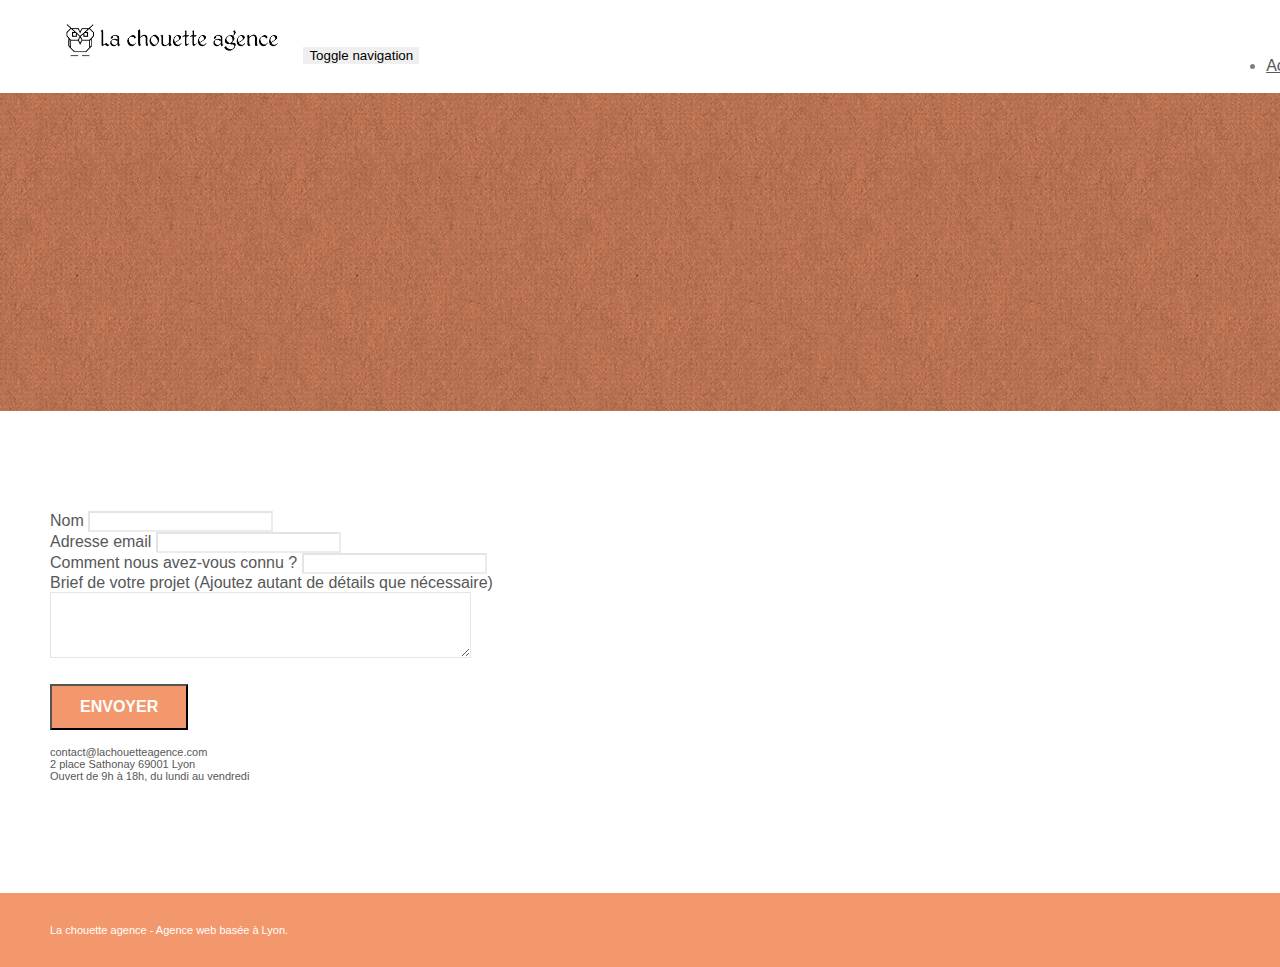
==== page2.html @ 3cbdddae "Initial version" ====
<!doctype html>
<html lang="Default">
<head>
    <meta charset="utf-8">
    <meta name="keywords" content="">
    <meta name="description" content="">
    <meta name="viewport" content="width=device-width, initial-scale=1.0, viewport-fit=cover">
    <link rel="shortcut icon" type="image/png" href="favicon.jpg">
    
	<link rel="stylesheet" type="text/css" href="./css/bootstrap.min.css">
	<link rel="stylesheet" type="text/css" href="style.css">
	<link rel="stylesheet" type="text/css" href="./css/font-awesome.min.css">
	<link rel="stylesheet" type="text/css" href="./css/et-line.min.css">
	
    
	<script src="./js/jquery-2.1.0.min.js"></script>
	<script src="./js/bootstrap.min.js"></script>
	<script src="./js/blocs.min.js"></script>
	<script src="./js/jqBootstrapValidation.js"></script>
	<script src="./js/formHandler.js"></script>
    <title>page2</title>

    
<!-- Analytics -->
 
<!-- Analytics END -->
    
</head>
<body>
<!-- Principal conteneur -->
<div class="page-container">
    
<!-- bloc-0 -->
<div class="bloc bgc-white l-bloc " id="bloc-0">
	<div class="container bloc-sm">
		<nav class="navbar row">
			<div class="navbar-header">
				<a class="navbar-brand" href="index.html"><img src="img/la-chouette-agence.png" alt="atlanta web design logo" height="40" /></a>
				<button id="nav-toggle" type="button" class="ui-navbar-toggle navbar-toggle" data-toggle="collapse" data-target=".navbar-1">
					<span class="sr-only">Toggle navigation</span><span class="icon-bar"></span><span class="icon-bar"></span><span class="icon-bar"></span>
				</button>
			</div>
			<div class="collapse navbar-collapse navbar-1 special-dropdown-nav">
				<ul class="site-navigation nav navbar-nav">
					<li>
						<a href="index.html">Accueil</a>
					</li>
					<li>
					</li>
					<li>
						<a href="page2.html">page2 &gt;</a>
					</li>
				</ul>
			</div>
		</nav>
	</div>
</div>
<!-- bloc-0 END -->

<!-- bloc-6 -->
<div class="bloc bg-dots-bg bg-repeat bgc-atomic-tangerine d-bloc bloc-bg-texture texture-paper" id="bloc-6">
	<div class="container bloc-lg">
		<div class="row">
			<div class="col-sm-12">
				<h1 class="text-center hero-bloc-text tc-white">
					Parlons web design !
				</h1>
				<p class="text-center mg-lg tc-white tight-width-whitespace">
					Nous sommes ravis que vous souhaitiez collaborer avec notre agence.<br>
					Parlez-nous de votre projet en complétant le formulaire ci-dessous.
				</p>
			</div>
		</div>
	</div>
</div>
<!-- bloc-6 END -->

<!-- bloc-7 -->
<div class="bloc bgc-white l-bloc" id="bloc-7">
	<div class="container bloc-lg">
		<div class="row">
			<div class="col-sm-6">
				<form id="form_1" novalidate success-msg="Your message has been sent." fail-msg="Sorry it seems that our mail server is not responding, Sorry for the inconvenience!">
					<div class="form-group">
						<label>
							Nom
						</label>
						<input id="name" class="form-control" required />
					</div>
					<div class="form-group">
						<label>
							Adresse email
						</label>
						<input id="email" class="form-control" type="email" required />
					</div>
					<div class="form-group">
						<label>
							Comment nous avez-vous connu ?
						</label>
						<input class="form-control" type="email" required id="input_504" />
					</div>
					<div class="form-group">
						<label>
							Brief de votre projet (Ajoutez autant de détails que nécessaire)<br>
						</label><textarea id="message" class="form-control" rows="4" cols="50" required></textarea>
					</div> 
					<button class="bloc-button btn btn-lg btn-block cta-hero btn-atomic-tangerine" type="submit">
						Envoyer
					</button>
				</form>
			</div>
			<div class="col-sm-6">
				<p>
					contact@lachouetteagence.com<br>2 place Sathonay 69001 Lyon<br>Ouvert de 9h à 18h, du lundi au vendredi<br>
				</p>
			</div>
		</div>
	</div>
</div>
<!-- bloc-7 END -->

<!-- ScrollToTop Button -->
<a class="bloc-button btn btn-d scrollToTop" onclick="scrollToTarget('1')"><span class="fa fa-chevron-up"></span></a>
<!-- ScrollToTop Button END-->


<!-- Footer - bloc-8 -->
<div class="bloc bgc-atomic-tangerine d-bloc" id="bloc-8">
	<div class="container bloc-sm">
		<div class="row">
			<div class="col-sm-12">
				<p class="text-center white">
					La chouette agence - Agence web basée à Lyon.<br>
				</p>
				<div class="row row-no-gutters social">
					<div class="col-sm-3">
						<div class="text-center">
							<a class="social" href="index.html"><span class="fa fa-twitter icon-md"></span></a>
						</div>
					</div>
					<div class="col-sm-3">
						<div class="text-center">
							<a class="social" href="index.html"><span class="fa fa-facebook icon-md"></span></a>
						</div>
					</div>
					<div class="col-sm-3">
						<div class="text-center">
							<a class="social" href="index.html"><span class="fa fa-dribbble icon-md"></span></a>
						</div>
					</div>
					<div class="col-sm-3">
						<div class="text-center">
							<a class="social" href="index.html"><span class="fa fa-instagram icon-md"></span></a>
						</div>
					</div>
				</div>
			</div>
		</div>
	</div>
</div>
<!-- Footer - bloc-8 END -->

</div>
<!-- Principal conteneur END -->
    

</body>
</html>
---- style.css ----
body {
    margin: 0;
    padding: 0;
    background: #FFF;
    overflow-x: hidden;
    -webkit-font-smoothing: antialiased;
    -moz-osx-font-smoothing: grayscale;
}

a,
button {
    transition: all .3s ease-in-out;
    outline: none!important;
}

a:hover {
    text-decoration: none;
    cursor: pointer;
}

#page-loading-blocs-notifaction {
    position: fixed;
    top: 0;
    bottom: 0;
    width: 100%;
    z-index: 100000;
    background: #FFFFFF url("img/pageload-spinner.gif") no-repeat center center;
}

.bloc {
    width: 100%;
    clear: both;
    background: 50% 50% no-repeat;
    padding: 0 50px;
    -webkit-background-size: cover;
    -moz-background-size: cover;
    -o-background-size: cover;
    background-size: cover;
    position: relative;
}

.bloc .container {
    padding-left: 0;
    padding-right: 0;
}

.bloc-lg {
    padding: 100px 50px;
}

.bloc-md {
    padding: 50px;
}

.bloc-sm {
    padding: 20px 50px;
}

.bg-center,
.bg-l-edge,
.bg-r-edge,
.bg-t-edge,
.bg-b-edge,
.bg-tl-edge,
.bg-bl-edge,
.bg-tr-edge,
.bg-br-edge,
.bg-repeat {
    -webkit-background-size: auto!important;
    -moz-background-size: auto!important;
    -o-background-size: auto!important;
    background-size: auto!important;
}

.bg-repeat {
    background: repeat;
}

.bg-t-edge {
    background: top no-repeat;
}

.bloc-bg-texture::before {
    content: "";
    background-size: 2px 2px;
    position: absolute;
    top: 0;
    bottom: 0;
    left: 0;
    right: 0;
}

.texture-paper::before {
    background: url("img/texture-paper.png");
    background-size: 280px 280px;
}

.b-parallax {
    background-attachment: fixed;
}

.d-bloc {
    color: rgba(255, 255, 255, .7);
}

.d-bloc button:hover {
    color: rgba(255, 255, 255, .9);
}

.d-bloc .icon-round,
.d-bloc .icon-square,
.d-bloc .icon-rounded,
.d-bloc .icon-semi-rounded-a,
.d-bloc .icon-semi-rounded-b {
    border-color: rgba(255, 255, 255, .9);
}

.d-bloc .divider-h span {
    border-color: rgba(255, 255, 255, .2);
}

.d-bloc .a-btn,
.d-bloc .navbar a,
.d-bloc .navbar-brand,
.d-bloc a .icon-sm,
.d-bloc a .icon-md,
.d-bloc a .icon-lg,
.d-bloc a .icon-xl,
.d-bloc h1 a,
.d-bloc h2 a,
.d-bloc h3 a,
.d-bloc h4 a,
.d-bloc h5 a,
.d-bloc h6 a,
.d-bloc p a {
    color: rgba(255, 255, 255, .6);
}

.d-bloc .a-btn:hover,
.d-bloc .navbar a:hover,
.d-bloc .navbar-brand:hover,
.d-bloc a:hover .icon-sm,
.d-bloc a:hover .icon-md,
.d-bloc a:hover .icon-lg,
.d-bloc a:hover .icon-xl,
.d-bloc h1 a:hover,
.d-bloc h2 a:hover,
.d-bloc h3 a:hover,
.d-bloc h4 a:hover,
.d-bloc h5 a:hover,
.d-bloc h6 a:hover,
.d-bloc p a:hover {
    color: rgba(255, 255, 255, 1);
}

.d-bloc .navbar-toggle .icon-bar {
    background: rgba(255, 255, 255, 1);
}

.d-bloc .btn-wire,
.d-bloc .btn-wire:hover {
    color: rgba(255, 255, 255, 1);
    border-color: rgba(255, 255, 255, 1);
}

.d-bloc .panel {
    color: rgba(0, 0, 0, .5);
}

.d-bloc .panel button:hover {
    color: rgba(0, 0, 0, .7);
}

.d-bloc .panel icon {
    border-color: rgba(0, 0, 0, .7);
}

.d-bloc .panel .divider-h span {
    border-color: rgba(0, 0, 0, .1);
}

.d-bloc .panel .a-btn {
    color: rgba(0, 0, 0, .6);
}

.d-bloc .panel .a-btn:hover {
    color: rgba(0, 0, 0, 1);
}

.d-bloc .panel .btn-wire,
.d-bloc .panel .btn-wire:hover {
    color: rgba(0, 0, 0, .7);
    border-color: rgba(0, 0, 0, .3);
}

.d-bloc .panel,
.l-bloc {
    color: rgba(0, 0, 0, .5);
}

.d-bloc .panel button:hover,
.l-bloc button:hover {
    color: rgba(0, 0, 0, .7);
}

.l-bloc .icon-round,
.l-bloc .icon-square,
.l-bloc .icon-rounded,
.l-bloc .icon-semi-rounded-a,
.l-bloc .icon-semi-rounded-b {
    border-color: rgba(0, 0, 0, .7);
}

.d-bloc .panel .divider-h span,
.l-bloc .divider-h span {
    border-color: rgba(0, 0, 0, .1);
}

.d-bloc .panel .a-btn,
.l-bloc .a-btn,
.l-bloc .navbar a,
.l-bloc .navbar-brand,
.l-bloc a .icon-sm,
.l-bloc a .icon-md,
.l-bloc a .icon-lg,
.l-bloc a .icon-xl,
.l-bloc h1 a,
.l-bloc h2 a,
.l-bloc h3 a,
.l-bloc h4 a,
.l-bloc h5 a,
.l-bloc h6 a,
.l-bloc p a {
    color: rgba(0, 0, 0, .6);
}

.d-bloc .panel .a-btn:hover,
.l-bloc .a-btn:hover,
.l-bloc .navbar a:hover,
.l-bloc .navbar-brand:hover,
.l-bloc a:hover .icon-sm,
.l-bloc a:hover .icon-md,
.l-bloc a:hover .icon-lg,
.l-bloc a:hover .icon-xl,
.l-bloc h1 a:hover,
.l-bloc h2 a:hover,
.l-bloc h3 a:hover,
.l-bloc h4 a:hover,
.l-bloc h5 a:hover,
.l-bloc h6 a:hover,
.l-bloc p a:hover {
    color: rgba(0, 0, 0, 1);
}

.l-bloc .navbar-toggle .icon-bar {
    color: rgba(0, 0, 0, .6);
}

.d-bloc .panel .btn-wire,
.d-bloc .panel .btn-wire:hover,
.l-bloc .btn-wire,
.l-bloc .btn-wire:hover {
    color: rgba(0, 0, 0, .7);
    border-color: rgba(0, 0, 0, .3);
}

.voffset {
    margin-top: 30px;
}

.voffset-lg {
    margin-top: 80px;
}

.row-no-gutters {
    margin-right: 0;
    margin-left: 0;
}

.row.row-no-gutters > [class^="col-"],
.row.row-no-gutters > [class*=" col-"] {
    padding-right: 0;
    padding-left: 0;
}

#bloc-1-hero h1 {
    font-size: 32px;
}

.navbar {
    margin-bottom: 0;
    z-index: 1;
}

.navbar-brand {
    height: auto;
    padding: 3px 15px;
    font-size: 25px;
    font-weight: normal;
    font-weight: 600;
    line-height: 44px;
}

.navbar-brand img {
    max-height: 200px;
    margin: 0 5px 0 0;
    display: inline;
}

.navbar-brand img[src$=svg] {
    min-width: 100px;
}

.nav-center .navbar-brand img {
    margin: 0;
}

.navbar .nav {
    padding-top: 2px;
    margin-right: -16px;
    float: right;
    z-index: 1;
}

.nav > li {
    float: left;
    margin-top: 4px;
    font-size: 16px;
}

.navbar-nav .open .dropdown-menu > li > a {
    text-align: inherit;
}

.nav > li a:hover,
.nav > li a:focus {
    background: transparent;
}

.navbar-toggle {
    margin: 10px 10px 0 0;
    border: 0px;
}

.navbar-toggle:hover {
    background: transparent!important;
}

.navbar-toggle .icon-bar {
    background-color: rgba(0, 0, 0, .5);
    width: 26px;
}

.nav-invert .navbar .nav {
    float: left;
}

.nav-invert .navbar-header,
.nav-invert .navbar-brand {
    float: right;
    position: relative;
    z-index: 2;
}

@media (min-width: 768px) {
    .site-navigation {
        position: absolute;
        top: 50%;
        right: 20px;
        transform: translate(0, -50%);
        -webkit-transform: translateY(-50%);
    }
    .nav > li .dropdown-menu a,
    .nav > li .dropdown-menu a:hover {
        color: #484848;
    }
    .nav-invert .site-navigation {
        left: 0;
        right: 0;
    }
    .nav-center {
        text-align: center;
    }
    .nav-center .navbar-header {
        width: 100%;
    }
    .nav-center .navbar-header,
    .nav-center .navbar-brand,
    .nav-center .nav > li {
        float: none;
        display: inline-block;
    }
    .nav-center .site-navigation {
        position: relative;
        width: 100%;
        right: 0;
        margin-right: 0px;
        margin-top: 20px;
    }
    .nav-center.mini-nav .navbar-toggle {
        float: none;
        margin: 10px auto 0;
    }
}

.nav > li > .dropdown a {
    background: none!important;
    display: block;
    padding: 14px 15px;
}

nav .caret {
    margin: 0 5px;
}

.dropdown-menu .dropdown-menu {
    top: -8px;
    left: 100%;
}

.dropdown-menu .dropmenu-flow-right {
    top: 100%;
    left: 0;
    margin-left: -1px;
    border-top-left-radius: 0;
    border-top-right-radius: 0;
}

.dropdown-menu .dropdown span {
    border: 4px solid black;
    border-top-color: transparent;
    border-right-color: transparent;
    border-bottom-color: transparent;
    margin: 6px -5px 0 0!important;
    float: right;
}

.mg-md {
    margin-top: 10px;
    margin-bottom: 20px;
}

.mg-lg {
    margin-top: 10px;
    margin-bottom: 40px;
}

.btn {
    margin: 0 5px 5px 0;
}

.btn.pull-right {
    margin: 0 0 5px 5px;
}

.btn-d,
.btn-d:hover,
.btn-d:focus {
    color: #FFF;
    background: rgba(0, 0, 0, .3);
}

button {
    outline: none!important;
}

.btn-rd {
    border-radius: 40px;
}

.btn-clean {
    border: 1px solid rgba(0, 0, 0, .08);
    border-bottom-color: rgba(0, 0, 0, .1);
    text-shadow: 0 1px 0 rgba(0, 0, 1, .1);
    box-shadow: 0 1px 3px rgba(0, 0, 1, .25), inset 0 1px 0 0 rgba(255, 255, 255, .15);
}

.icon-md {
    font-size: 30px!important;
}

.icon-lg {
    font-size: 60px!important;
}

.sm-shadow {
    text-shadow: 0 1px 2px rgba(0, 0, 0, .3);
}

.panel-sq,
.panel-sq .panel-heading,
.panel-sq .panel-footer {
    border-radius: 0;
}

.panel-rd {
    border-radius: 30px;
}

.panel-rd .panel-heading {
    border-radius: 29px 29px 0 0;
}

.panel-rd .panel-footer {
    border-radius: 0 0 29px 29px;
}

.form-control {
    border-color: rgba(0, 0, 0, .1);
    box-shadow: none;
}

.scrollToTop {
    width: 40px;
    height: 40px;
    position: fixed;
    bottom: 20px;
    right: 20px;
    opacity: 0;
    z-index: 500;
    transition: all .3s ease-in-out;
}

.scrollToTop span {
    margin-top: 6px;
}

.showScrollTop {
    font-size: 14px;
    opacity: 1;
}

a[data-lightbox] {
    position: relative;
    display: block;
    text-align: center;
}

a[data-lightbox]:hover::before {
    content: "+";
    font-family: "HelveticaNeue-Light", "Helvetica Neue Light", "Helvetica Neue", Helvetica, Arial;
    font-size: 32px;
    width: 50px;
    height: 50px;
    margin-left: -25px;
    border-radius: 50%;
    background: rgba(0, 0, 0, .6);
    color: #FFF;
    font-weight: 100;
    z-index: 1;
    position: absolute;
    top: 50%;
    transform: translateY(-50%);
    -webkit-transform: translateY(-50%);
}

a[data-lightbox]:hover img {
    opacity: 0.6;
    -webkit-animation-fill-mode: none;
    animation-fill-mode: none;
}

#lightbox-modal {
    display: flex;
    align-items: center;
}

#lightbox-modal .modal-dialog {
    width: 90%;
    max-width: 900px;
    margin: 0 auto 0;
}

#lightbox-modal .modal-dialog img {
    max-height: 90vh;
    margin: 0 auto;
}

.lightbox-caption {
    padding: 20px;
    color: #FFF;
    background: rgba(0, 0, 0, .5);
    position: absolute;
    left: 15px;
    right: 15px;
    bottom: 5px;
}

.close-lightbox {
    color: #FFF;
    font-size: 30px;
    position: absolute;
    top: 20px;
    right: 20px;
    z-index: 20;
    background: rgba(0, 0, 0, .5);
    border: none;
    line-height: 30px;
    padding: 0 9px 5px;
    opacity: 0.3;
}

.close-lightbox:hover,
.next-lightbox:hover,
.prev-lightbox:hover {
    opacity: 1.0;
    color: #FFF;
}

.next-lightbox,
.prev-lightbox {
    font-size: 20px;
    color: rgba(255, 255, 255, .9);
    background: rgba(0, 0, 0, .5);
    transition: all .2s ease-in-out;
    position: absolute;
    top: 45%;
    z-index: 1;
    opacity: 0.4;
}

.next-lightbox {
    padding: 6px 8px 1px 13px;
    right: 25px;
}

.prev-lightbox {
    padding: 6px 13px 1px 10px;
    left: 25px;
}

.snapshot-lb .modal-body {
    padding-bottom: 45px;
}

.snapshot-lb .lightbox-caption {
    padding: 0;
    color: rgba(0, 0, 0, .5);
    background: none;
}

h1,
h2,
h3,
h4,
h5,
h6,
p,
label,
.btn,
a {
    font-family: "helvetica";
    font-weight: 400;
    color: #575757!important;
}

.container {
    max-width: 1000px;
}

.hero-bloc-text {
    font-size: 38px;
}

.hero-bloc-text-sub {
    font-size: 36px;
}

.statement-bloc-text {
    line-height: 26px;
    font-style: italic;
    font-size: 20px;
    text-align: center;
    font-weight: lighter;
    max-width: 520px;
    margin: auto auto auto auto;
}

p {
    font-size: 11px;
}

.tight-width-whitespace {
    max-width: 600px;
    margin: auto auto auto auto;
}

.h1 {
    font-size: 20px;
    font-family: "Open Sans";
}

.cta-hero {
    margin-top: 22px;
    color: #FFFFFF!important;
    text-transform: uppercase;
    padding: 12px 28px 12px 28px;
    font-size: 16px;
    font-weight: 700;
}

.social {
    max-width: 400px;
    margin: auto auto auto auto;
}

h2 {
    font-size: 22px;
    line-height: 1.4em;
}

h3 {
    font-size: 15px;
    text-transform: uppercase;
    font-weight: 700;
    color: #333333!important;
}

.med-width-whitespace {
    max-width: 800px;
    margin: auto auto auto auto;
    box-shadow: 0px 0px 0px #000000;
}

h1 {
    color: #333333!important;
}

h4 {
    color: #333333!important;
}

.icons {
    margin-bottom: 14px;
    margin-top: 24px;
}

.white {
    color: #FFFFFF!important;
}

.portfolio-thumb {
    margin-bottom: 24px;
}

.portfolio-row {
    margin-bottom: 44px;
    margin-top: 50px;
}

.avatar {
    box-shadow: 0px 4px 9px rgba(0, 0, 0, 0.3);
}

.black-background {
    background-color: rgba(165, 147, 99, 0.7);
    padding: 40px 40px 40px 40px;
}

.bold-link {
    font-weight: 900;
    text-decoration: underline!important;
}

.bgc-white {
    background-color: #FFFFFF;
}

.bgc-dark-slate-blue {
    background-color: #364577;
}

.bgc-atomic-tangerine {
    background-color: #F3976C;
}

.tc-white {
    color: #F3976C!important;
}

.btn-atomic-tangerine {
    background: #F3976C;
    color: #FFFFFF!important;
}

.btn-atomic-tangerine:hover {
    background: #c27956!important;
    color: #FFFFFF!important;
}

.ltc-white {
    color: #FFFFFF!important;
}

.ltc-white:hover {
    color: #cccccc!important;
}

.ltc-atomic-tangerine {
    color: #F3976C!important;
}

.ltc-atomic-tangerine:hover {
    color: #c27956!important;
}

.icon-dark-slate-blue {
    color: #364577!important;
    border-color: #364577!important;
}

.bg-dots-bg {
    background-image: url("img/dots-bg.png");
}

.bg-lines-h2-bg {
    background-image: url("img/lines-h2-bg.png");
}

.bg-banniere {
    background-image: url("img/la-chouette-agence-banniere.jpg");
}

.bg-presentation {
    background-image: url("img/image-de-presentation.bmp");
}

@media (max-width: 1024px) {
    .bloc {
        padding-left: 20px;
        padding-right: 20px;
    }
    .bloc.full-width-bloc,
    .bloc-tile-2.full-width-bloc .container,
    .bloc-tile-3.full-width-bloc .container,
    .bloc-tile-4.full-width-bloc .container {
        padding-left: 0;
        padding-right: 0;
    }
}

@media (max-width: 992px) and (min-width: 768px) {
    .navbar .nav {
        max-width: 80%
    }
    .nav-center.navbar .nav {
        max-width: 100%
    }
}

@media only screen and (min-device-width: 768px) and (max-device-width: 1024px) and (orientation: landscape) {
    .b-parallax {
        background-attachment: scroll;
    }
}

@media only screen and (min-device-width: 1024px) and (max-device-width: 1366px) and (-webkit-min-device-pixel-ratio: 1.5) {
    .b-parallax {
        background-attachment: scroll;
    }
}

@media (max-width: 991px) {
    .container {
        width: 100%;
    }
    .b-parallax {
        background-attachment: scroll;
    }
    .page-container,
    #hero-bloc {
        overflow-x: hidden;
        position: relative;
    }
    .bloc {
        padding-left: constant(safe-area-inset-left);
        padding-right: constant(safe-area-inset-right);
    }
    .bloc-group,
    .bloc-group .bloc {
        display: block;
        width: 100%;
    }
    .bloc-fill-screen .fill-bloc-top-edge,
    .bloc-fill-screen .fill-bloc-bottom-edge {
        padding: 0 20px;
        padding-left: constant(safe-area-inset-left);
        padding-right: constant(safe-area-inset-right);
    }
}

@media (max-width: 767px) {
    .page-container {
        overflow-x: hidden;
        position: relative;
    }
    h1,
    h2,
    h3,
    h4,
    h5,
    h6,
    p,
    #disqus_thread {
        padding-left: 10px!important;
        padding-right: 10px!important;
    }
    .b-parallax {
        background-attachment: scroll;
    }
    .navbar .nav {
        padding-top: 0;
        border-top: 1px solid rgba(0, 0, 0, .2);
        float: none!important;
    }
    .navbar.row {
        margin-left: 0;
        margin-right: 0;
    }
    .site-navigation {
        position: inherit;
        transform: none;
        -webkit-transform: none;
        -ms-transform: none;
    }
    .nav > li {
        margin-top: 0;
        border-bottom: 1px solid rgba(0, 0, 0, .1);
        background: rgba(0, 0, 0, .05);
        text-align: left;
        padding-left: 15px;
        width: 100%;
    }
    .nav > li:hover {
        background: rgba(0, 0, 0, .08);
    }
    .dropdown .dropdown a .caret {
        float: none;
        margin: 5px 0 0 10px!important;
        border: 4px solid black;
        border-bottom-color: transparent;
        border-right-color: transparent;
        border-left-color: transparent;
    }
    #hero-bloc .navbar .nav {
        background: rgba(0, 0, 0, .8);
    }
    #hero-bloc .navbar .nav a {
        color: rgba(255, 255, 255, .6);
    }
    .hero {
        padding: 50px 0;
    }
    .hero-nav {
        left: -1px;
        right: -1px;
    }
    .navbar-collapse {
        padding: 0;
        overflow-x: hidden;
        -webkit-box-shadow: none;
        box-shadow: none;
    }
    .navbar-brand img {
        max-height: 40px;
        width: auto;
    }
    .nav-invert .navbar-header {
        float: none;
        width: 100%;
    }
    .nav-invert .navbar-toggle {
        float: left;
        margin-left: 10px;
    }
    .bloc {
        padding-left: 0;
        padding-right: 0;
    }
    .bloc-xxl,
    .bloc-xl,
    .bloc-lg {
        padding: 40px 0;
    }
    .bloc-sm,
    .bloc-md {
        padding-left: 0;
        padding-right: 0;
    }
    .bloc-tile-2 .container,
    .bloc-tile-3 .container,
    .bloc-tile-4 .container,
    .bloc-fill-screen .fill-bloc-top-edge,
    .bloc-fill-screen .fill-bloc-bottom-edge {
        padding-left: 0;
        padding-right: 0;
    }
    .a-block {
        padding: 0 10px;
    }
    .btn-dwn {
        display: none;
    }
    .voffset {
        margin-top: 5px;
    }
    .voffset-md {
        margin-top: 20px;
    }
    .voffset-lg {
        margin-top: 30px;
    }
    form {
        padding: 5px;
    }
    .close-lightbox {
        display: inline-block;
    }
    .blocsapp-device-iphone5 {
        background-size: 216px 425px;
        padding-top: 60px;
        width: 216px;
        height: 425px;
    }
    .blocsapp-device-iphone5 img {
        width: 180px;
        height: 320px;
    }
}

@media (max-width: 400px) {
    .bloc {
        padding-left: 0;
        padding-right: 0;
    }
}

@media (max-width: 767px) {
    .bloc-mob-center-text {
        text-align: center;
    }
}
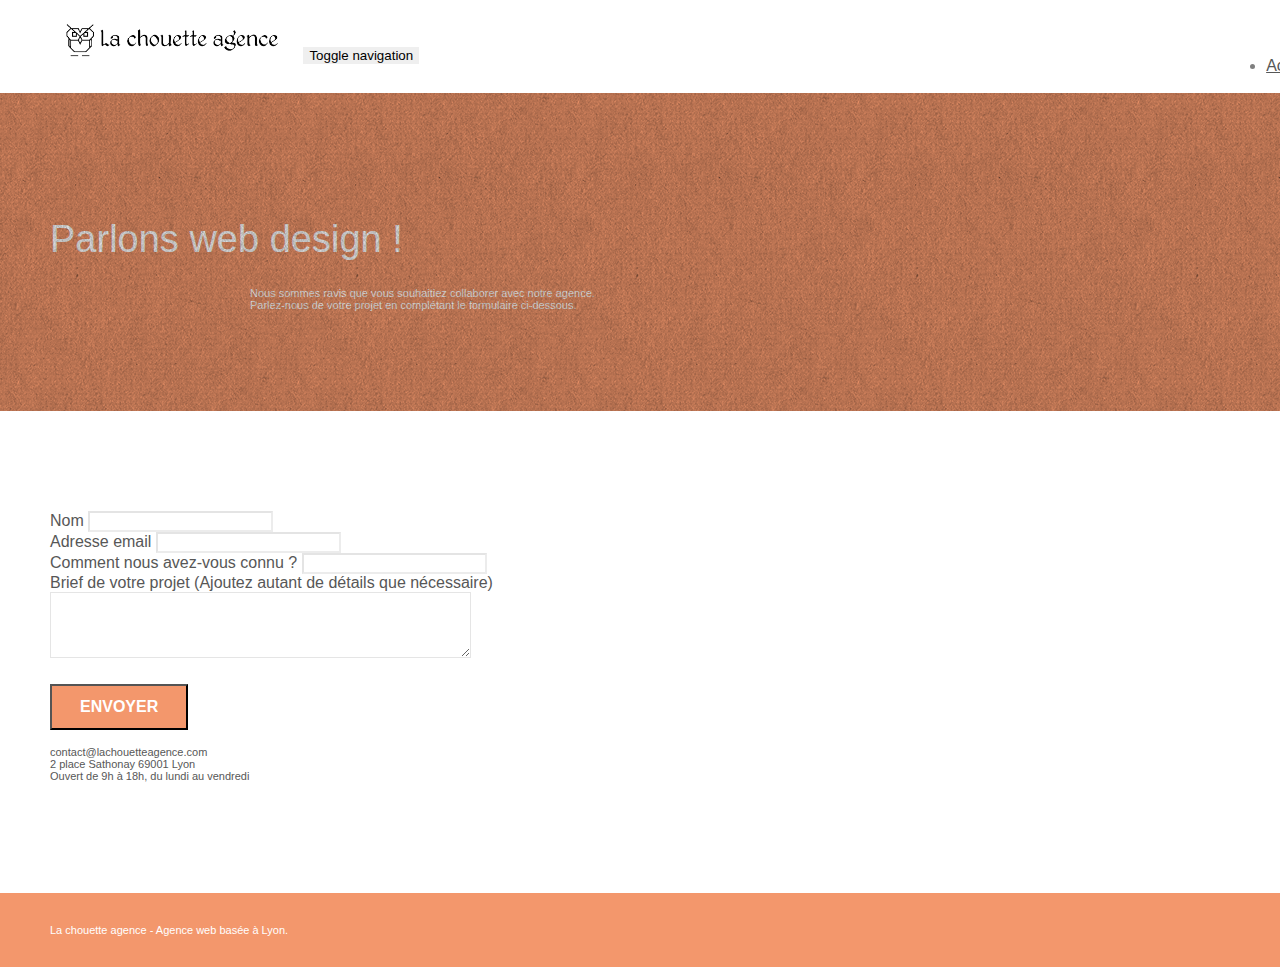
==== commit 8ffdc213: "keyword in h2 and p" ====
--- a/page2.html
+++ b/page2.html
@@ -3,7 +3,7 @@
 <head>
     <meta charset="utf-8">
     <meta name="keywords" content="">
-    <meta name="description" content="">
+    <meta name="description" content="Contactez-nous pour améliorer votre visibilité sur internet">
     <meta name="viewport" content="width=device-width, initial-scale=1.0, viewport-fit=cover">
     <link rel="shortcut icon" type="image/png" href="favicon.jpg">
     
@@ -18,7 +18,8 @@
 	<script src="./js/blocs.min.js"></script>
 	<script src="./js/jqBootstrapValidation.js"></script>
 	<script src="./js/formHandler.js"></script>
-    <title>page2</title>
+    <title>Contactez la chouette agence !</title>
+
 
     
 <!-- Analytics -->
@@ -30,7 +31,6 @@
 <!-- Principal conteneur -->
 <div class="page-container">
     
-<!-- bloc-0 -->
 <div class="bloc bgc-white l-bloc " id="bloc-0">
 	<div class="container bloc-sm">
 		<nav class="navbar row">
--- a/style.css
+++ b/style.css
@@ -775,7 +775,7 @@
 }
 
 .tc-white {
-    color: #F3976C!important;
+    color: white!important;
 }
 
 .btn-atomic-tangerine {
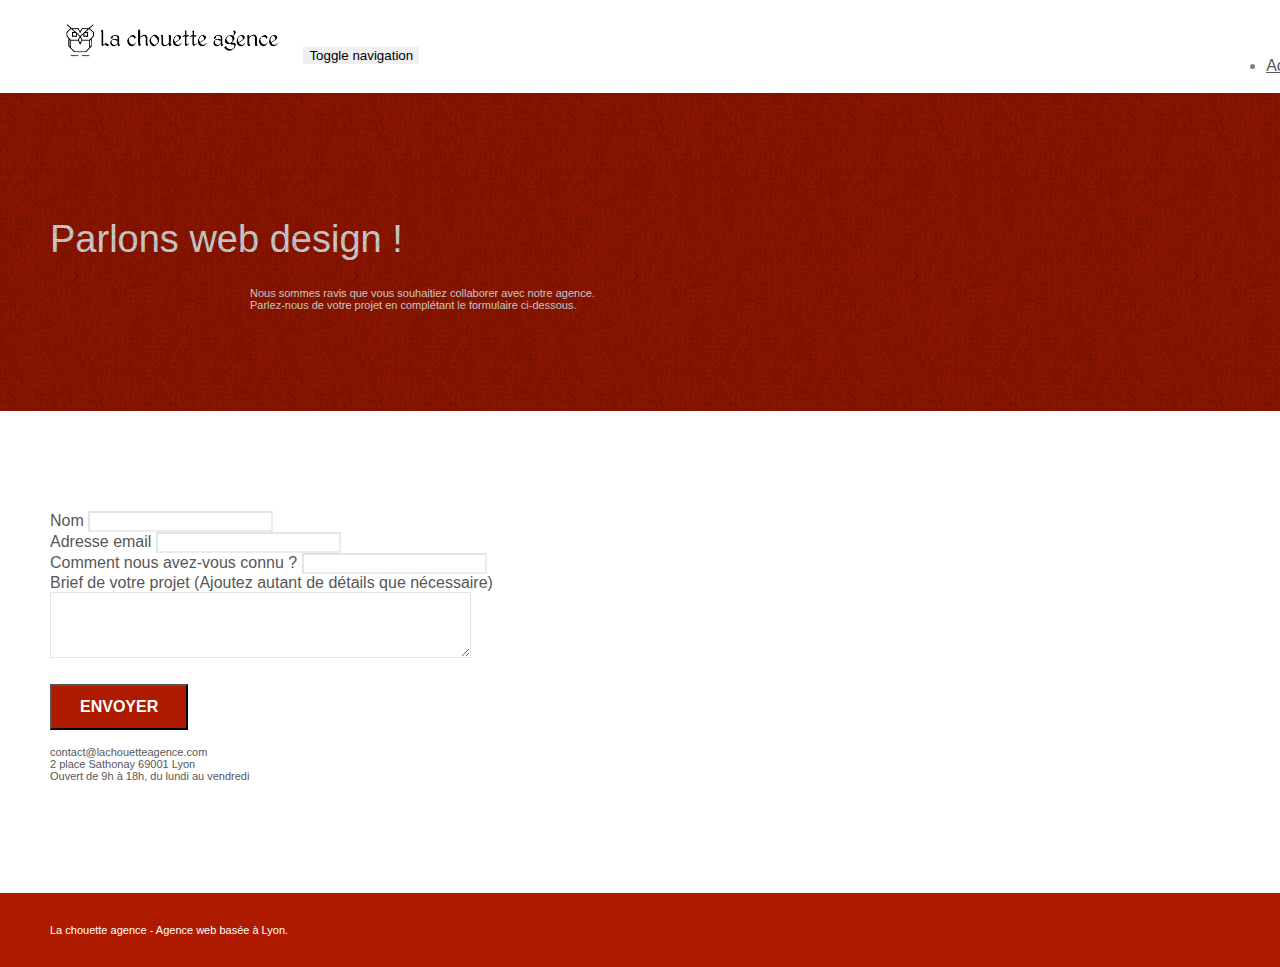
==== commit 031333ff: "Contrasts correction" ====
--- a/page2.html
+++ b/page2.html
@@ -1,8 +1,11 @@
 <!doctype html>
-<html lang="Default">
+<html lang="fr">
 <head>
     <meta charset="utf-8">
-    <meta name="keywords" content="">
+
+	<title>Contactez la chouette agence !</title>
+
+    <meta name="robots" content="index, follow">
     <meta name="description" content="Contactez-nous pour améliorer votre visibilité sur internet">
     <meta name="viewport" content="width=device-width, initial-scale=1.0, viewport-fit=cover">
     <link rel="shortcut icon" type="image/png" href="favicon.jpg">
@@ -18,7 +21,7 @@
 	<script src="./js/blocs.min.js"></script>
 	<script src="./js/jqBootstrapValidation.js"></script>
 	<script src="./js/formHandler.js"></script>
-    <title>Contactez la chouette agence !</title>
+    
 
 
     
@@ -31,11 +34,11 @@
 <!-- Principal conteneur -->
 <div class="page-container">
     
-<div class="bloc bgc-white l-bloc " id="bloc-0">
+<header class="bloc bgc-white l-bloc " id="bloc-0">
 	<div class="container bloc-sm">
 		<nav class="navbar row">
 			<div class="navbar-header">
-				<a class="navbar-brand" href="index.html"><img src="img/la-chouette-agence.png" alt="atlanta web design logo" height="40" /></a>
+				<a class="navbar-brand" href="index.html"><img src="img/la-chouette-agence.png" alt="logo de la chouette agence reprsentant une chouette" height="40" /></a>
 				<button id="nav-toggle" type="button" class="ui-navbar-toggle navbar-toggle" data-toggle="collapse" data-target=".navbar-1">
 					<span class="sr-only">Toggle navigation</span><span class="icon-bar"></span><span class="icon-bar"></span><span class="icon-bar"></span>
 				</button>
@@ -54,7 +57,7 @@
 			</div>
 		</nav>
 	</div>
-</div>
+</header>
 <!-- bloc-0 END -->
 
 <!-- bloc-6 -->
--- a/style.css
+++ b/style.css
@@ -133,7 +133,7 @@
 .d-bloc h5 a,
 .d-bloc h6 a,
 .d-bloc p a {
-    color: rgba(255, 255, 255, .6);
+    color: rgba(255, 255, 255, .75);
 }
 
 .d-bloc .a-btn:hover,
@@ -771,7 +771,7 @@
 }
 
 .bgc-atomic-tangerine {
-    background-color: #F3976C;
+    background-color: rgb(174, 27, 0);
 }
 
 .tc-white {
@@ -779,12 +779,12 @@
 }
 
 .btn-atomic-tangerine {
-    background: #F3976C;
+    background:rgb(174, 27, 0);
     color: #FFFFFF!important;
 }
 
 .btn-atomic-tangerine:hover {
-    background: #c27956!important;
+    background: rgb(170, 36, 45)!important;
     color: #FFFFFF!important;
 }
 
@@ -797,11 +797,11 @@
 }
 
 .ltc-atomic-tangerine {
-    color: #F3976C!important;
+    color: rgb(174, 27, 0)!important;
 }
 
 .ltc-atomic-tangerine:hover {
-    color: #c27956!important;
+    color: rgb(170, 36, 45)!important;
 }
 
 .icon-dark-slate-blue {
@@ -822,7 +822,7 @@
 }
 
 .bg-presentation {
-    background-image: url("img/image-de-presentation.bmp");
+    background-image: url("img/image-de-presentation.png");
 }
 
 @media (max-width: 1024px) {
